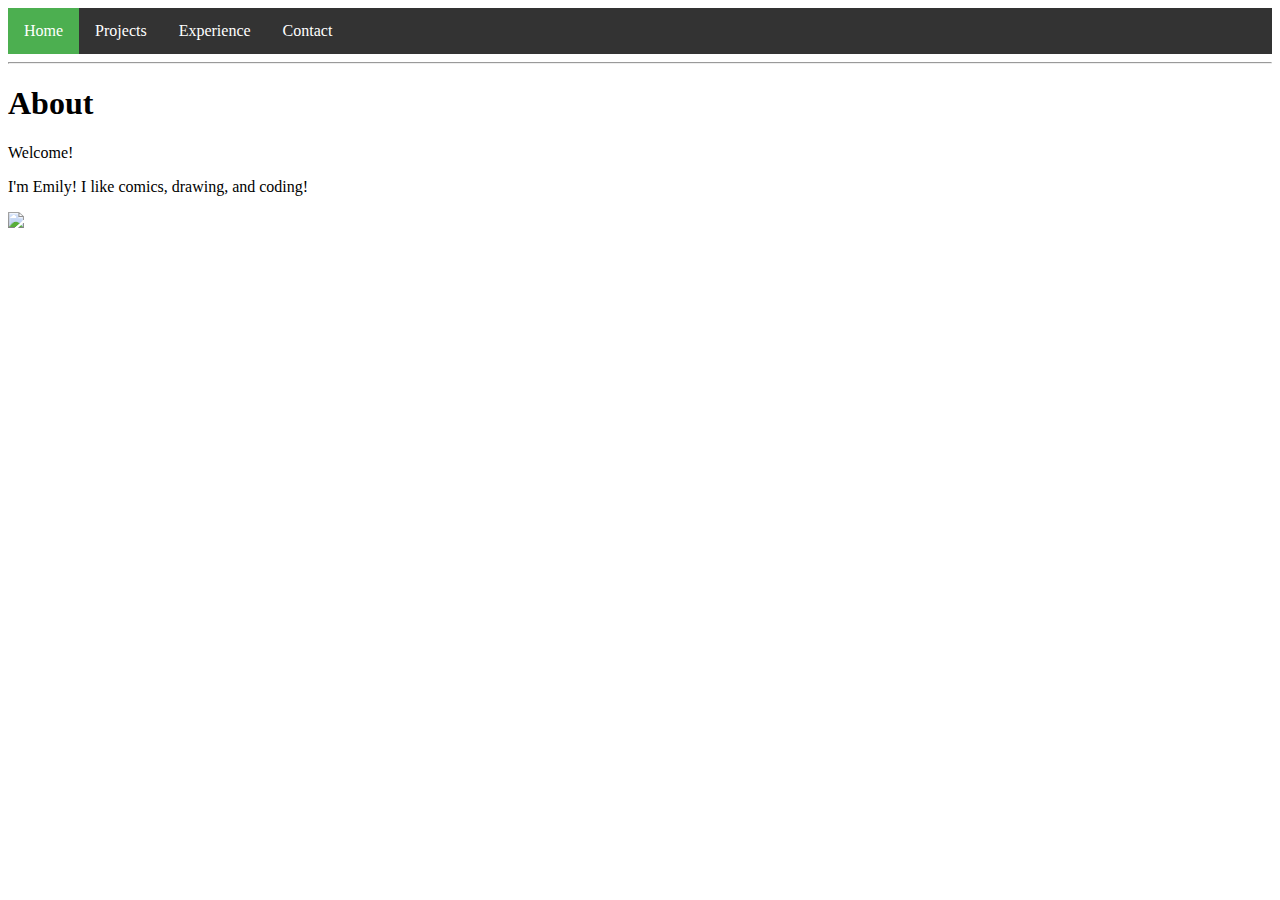
==== pages/about.html @ 3ecdfb92 "learning how this works still" ====
<!DOCTYPE html>
<html>
<head>
<style>
nav ul {
    list-style-type: none;
    margin: 0;
    padding: 0;
    overflow: hidden;
    background-color: #333;
}
nav li {
    float: left;
}
nav li a {
    display: block;
    color: white;
    text-align: center;
    padding: 14px 16px;
    text-decoration: none;
}

nav li a:hover:not(.active) {
    background-color: #111;
    color: white;
}

nav .active {
   background-color: #4CAF50;
    color: white;
}
</style>

<title>Emily's Web Server</title>
<link rel="stylesheet" href="portfolio.css">
</head>
<body>

<nav>
 <ul>
  <li><a class="active" href="index.html">Home</a></li>
  <li><a href="projects.html">Projects</a></li>
  <li><a href="experience.html">Experience</a></li>
  <li><a href="contact.html">Contact</a></li>
 </ul>
</nav>

<hr>

</body>
<section>
   <aside>
      <h1>About</h1>
      <p>Welcome!</p>
   </aside>
   <article>
      <p>I'm Emily! I like comics, drawing, and coding!</p>
      <img src="/images/faceUP.JPG"/>
   </article>
</section>

</html>
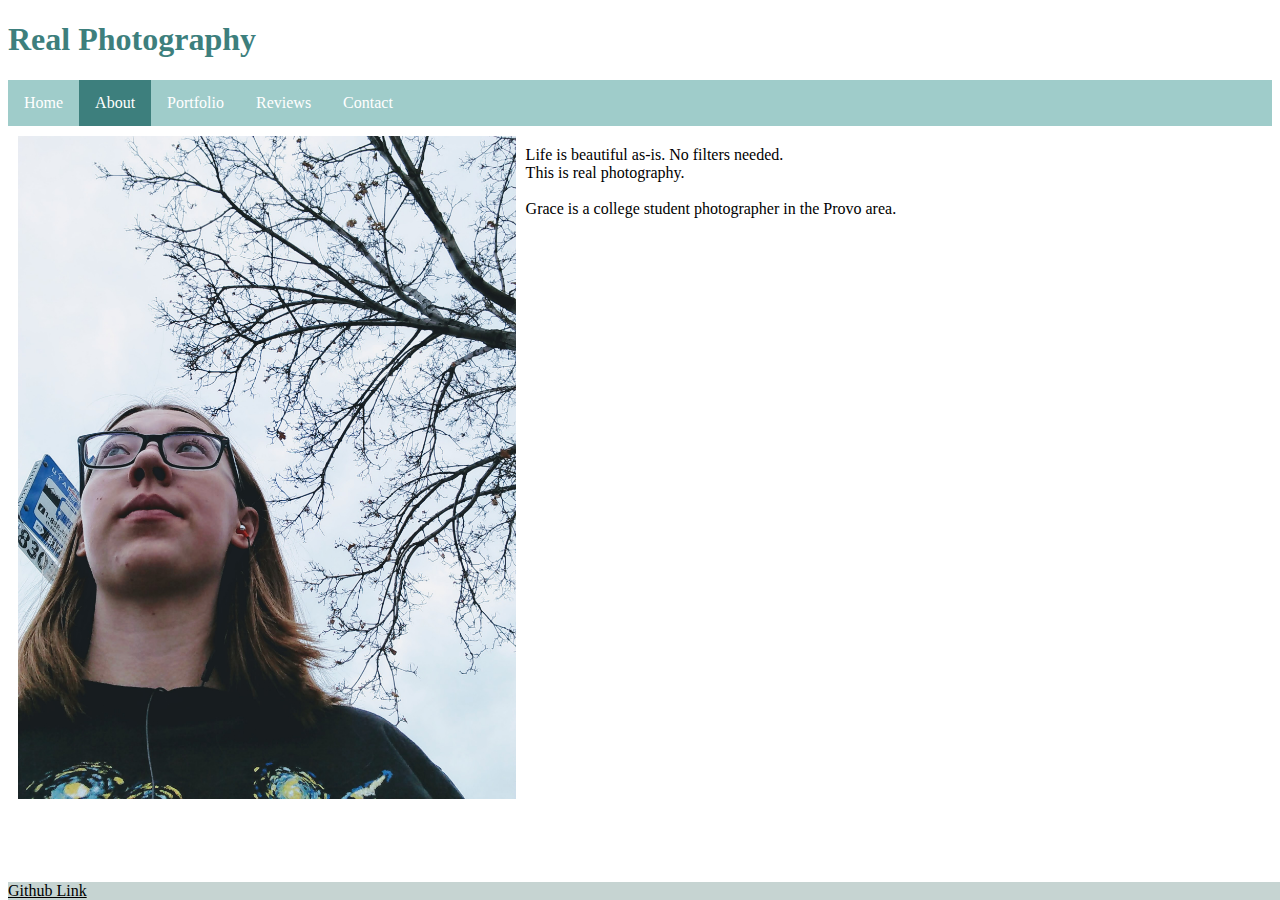
==== commit cd2c57a5: "added files" ====
--- a/pages/about.html
+++ b/pages/about.html
@@ -1,63 +1,37 @@
 <!DOCTYPE html>
 <html>
 <head>
-<style>
-nav ul {
-    list-style-type: none;
-    margin: 0;
-    padding: 0;
-    overflow: hidden;
-    background-color: #333;
-}
-nav li {
-    float: left;
-}
-nav li a {
-    display: block;
-    color: white;
-    text-align: center;
-    padding: 14px 16px;
-    text-decoration: none;
-}
-
-nav li a:hover:not(.active) {
-    background-color: #111;
-    color: white;
-}
-
-nav .active {
-   background-color: #4CAF50;
-    color: white;
-}
-</style>
 
 <title>Emily's Web Server</title>
-<link rel="stylesheet" href="portfolio.css">
+<link rel="stylesheet" href="/lab-1.css">
 </head>
 <body>
 
+<h1>Real Photography</h1>
+
 <nav>
  <ul>
-  <li><a class="active" href="index.html">Home</a></li>
-  <li><a href="projects.html">Projects</a></li>
-  <li><a href="experience.html">Experience</a></li>
-  <li><a href="contact.html">Contact</a></li>
+  <li><a href="/index.html">Home</a></li>
+  <li><a class= "active" href="/pages/about.html">About</a></li>
+  <li><a href="/pages/portfolio.html">Portfolio</a></li>
+  <li><a href="/pages/reviews.html">Reviews</a></li>
+  <li><a href="/pages/contact.html">Contact</a></li>
  </ul>
 </nav>
 
-<hr>
+<div style="margin:10px;">
+   <span style="float:left;width: 40%;">
+      <img src="/images/IMG_11.jpg" width= 100%;/>
+   </span>
+   <span style="float:right;width: 60%;">
+      <p style ="margin: 10px;"> Life is beautiful as-is. No filters needed.<br> This is real photography.<br><br>Grace is a college student photographer in the Provo area. </p>
+   </span>
+</div>
 
 </body>
-<section>
-   <aside>
-      <h1>About</h1>
-      <p>Welcome!</p>
-   </aside>
-   <article>
-      <p>I'm Emily! I like comics, drawing, and coding!</p>
-      <img src="/images/faceUP.JPG"/>
-   </article>
-</section>
+
+<footer>
+  <a href="https://github.com/BYU-CS260-Winter-2018/lab-1-dizzyflick" style="position: absolute; bottom: 0px; width: 100%; display: block;background-color:#C6D4D2;">Github Link</a>
+</footer>
 
 </html>
-
--- a/lab-1.css
+++ b/lab-1.css
@@ -0,0 +1,61 @@
+a {
+   color: black
+}
+
+section {
+  display: flex;
+}
+
+@font-face {
+  font-family: "myfont";
+  src: url("https://fonts.googleapis.com/css?family=Slabo+27px");
+}
+
+.portfolio {
+   display: grid;
+   grid-template: auto auto auto / 1fr 1fr 1fr;
+   grid-column-gap: 10px;
+   grid-row-gap: 5px;
+}
+
+p {
+   font-family: "myfont", serif;
+}
+
+nav ul {
+    list-style-type: none;
+    margin: 0;
+    padding: 0;
+    overflow: hidden;
+    background-color: #9FCCCA;
+}
+nav li {
+    float: left;
+}
+nav li a {
+    display: block;
+    color: white;
+    text-align: center;
+    padding: 14px 16px;
+    text-decoration: none;
+}
+
+nav li a:hover:not(.active) {
+    background-color: #637F7F;
+    color: white;
+}
+
+nav .active {
+   background-color: #3D7F7D;
+   color: white;
+}
+
+h1 {
+   font-family: "myfont," serif;
+   color: #3D7F7D;
+}
+
+.image img {
+   width: 100%;
+   max-height: 1000px;
+}
